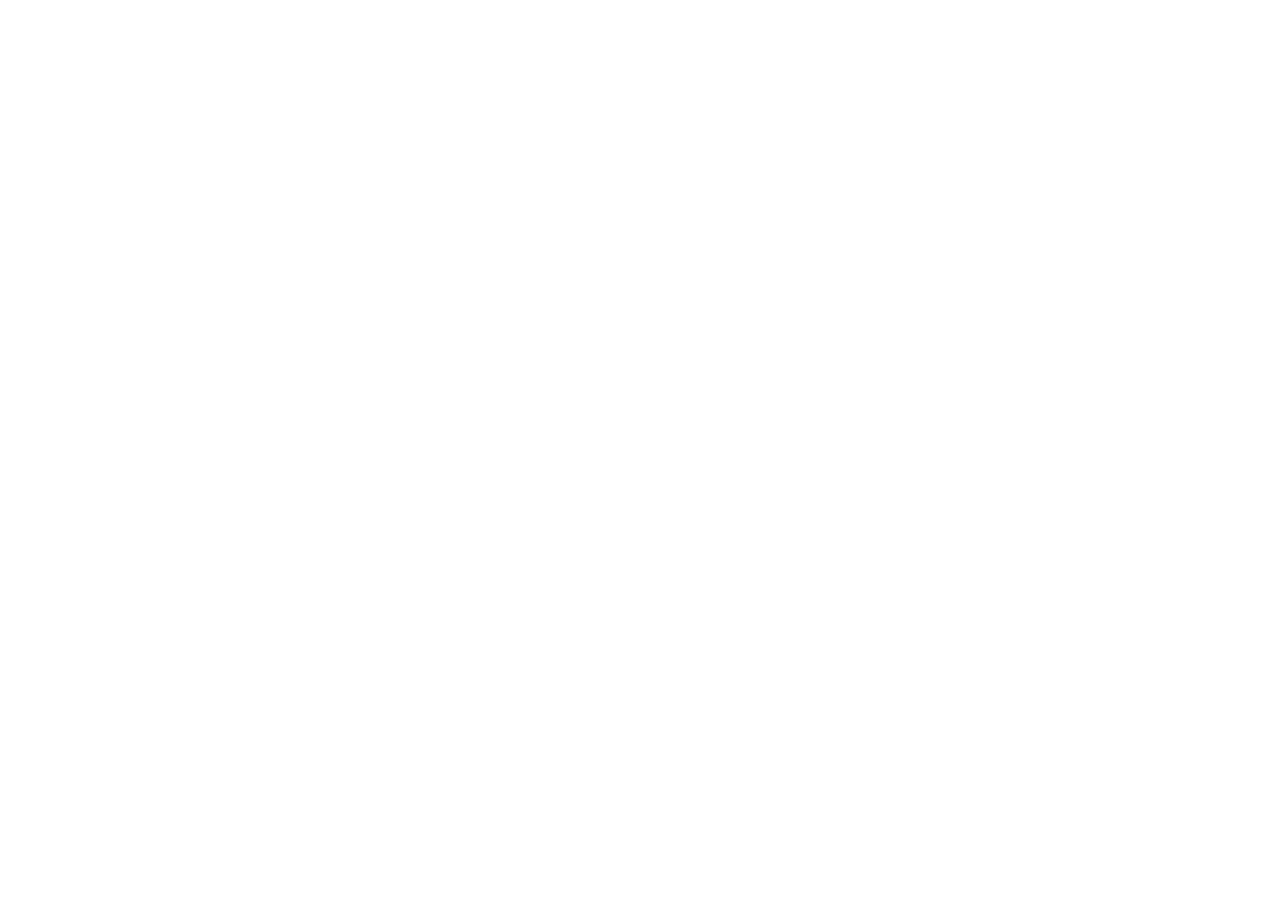
==== defaults/_layouts/index.html @ 36c1b80a "Add default files" ====
<!DOCTYPE html>
<html lang="en">
<head>
    <meta charset="UTF-8">
    <meta http-equiv="X-UA-Compatible" content="IE=edge">
    <meta name="viewport" content="width=device-width, initial-scale=1.0">
    <title>Document</title>
</head>
<body>
</body>
</html>
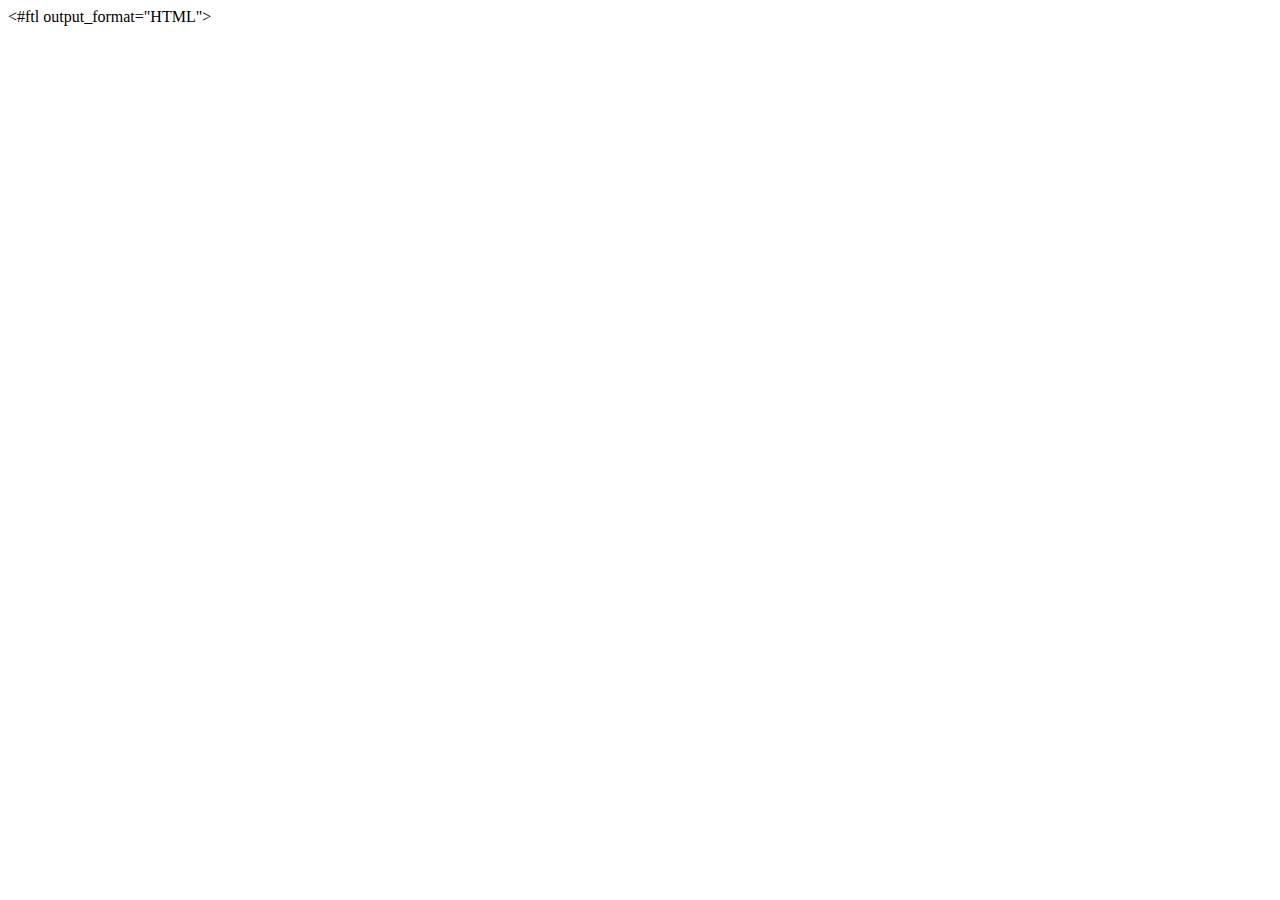
==== commit 94f98aa1: "Use freemarker templates in examples" ====
--- a/defaults/_layouts/index.html
+++ b/defaults/_layouts/index.html
@@ -1,10 +1,12 @@
+<#ftl output_format="HTML">
 <!DOCTYPE html>
 <html lang="en">
 <head>
     <meta charset="UTF-8">
     <meta http-equiv="X-UA-Compatible" content="IE=edge">
     <meta name="viewport" content="width=device-width, initial-scale=1.0">
-    <title>Document</title>
+    <title>${site.title}</title>
+
 </head>
 <body>
 </body>
